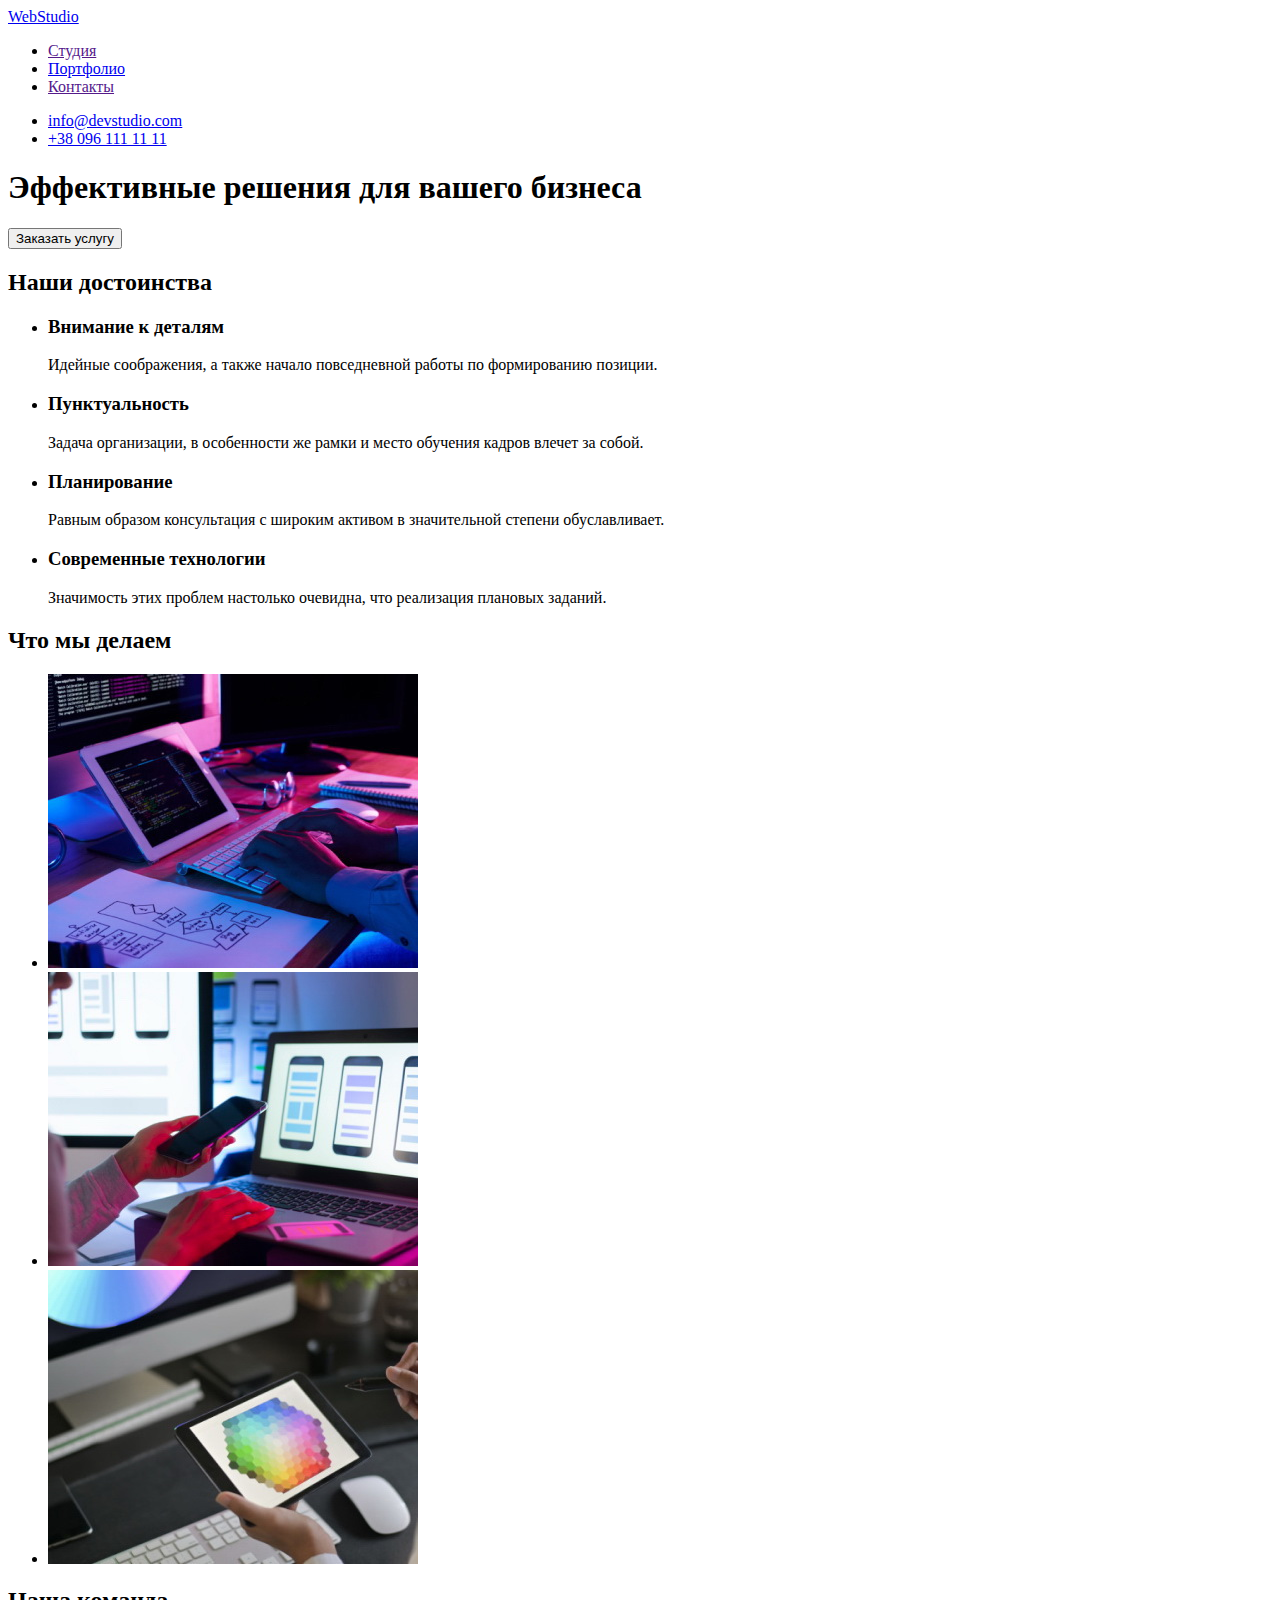
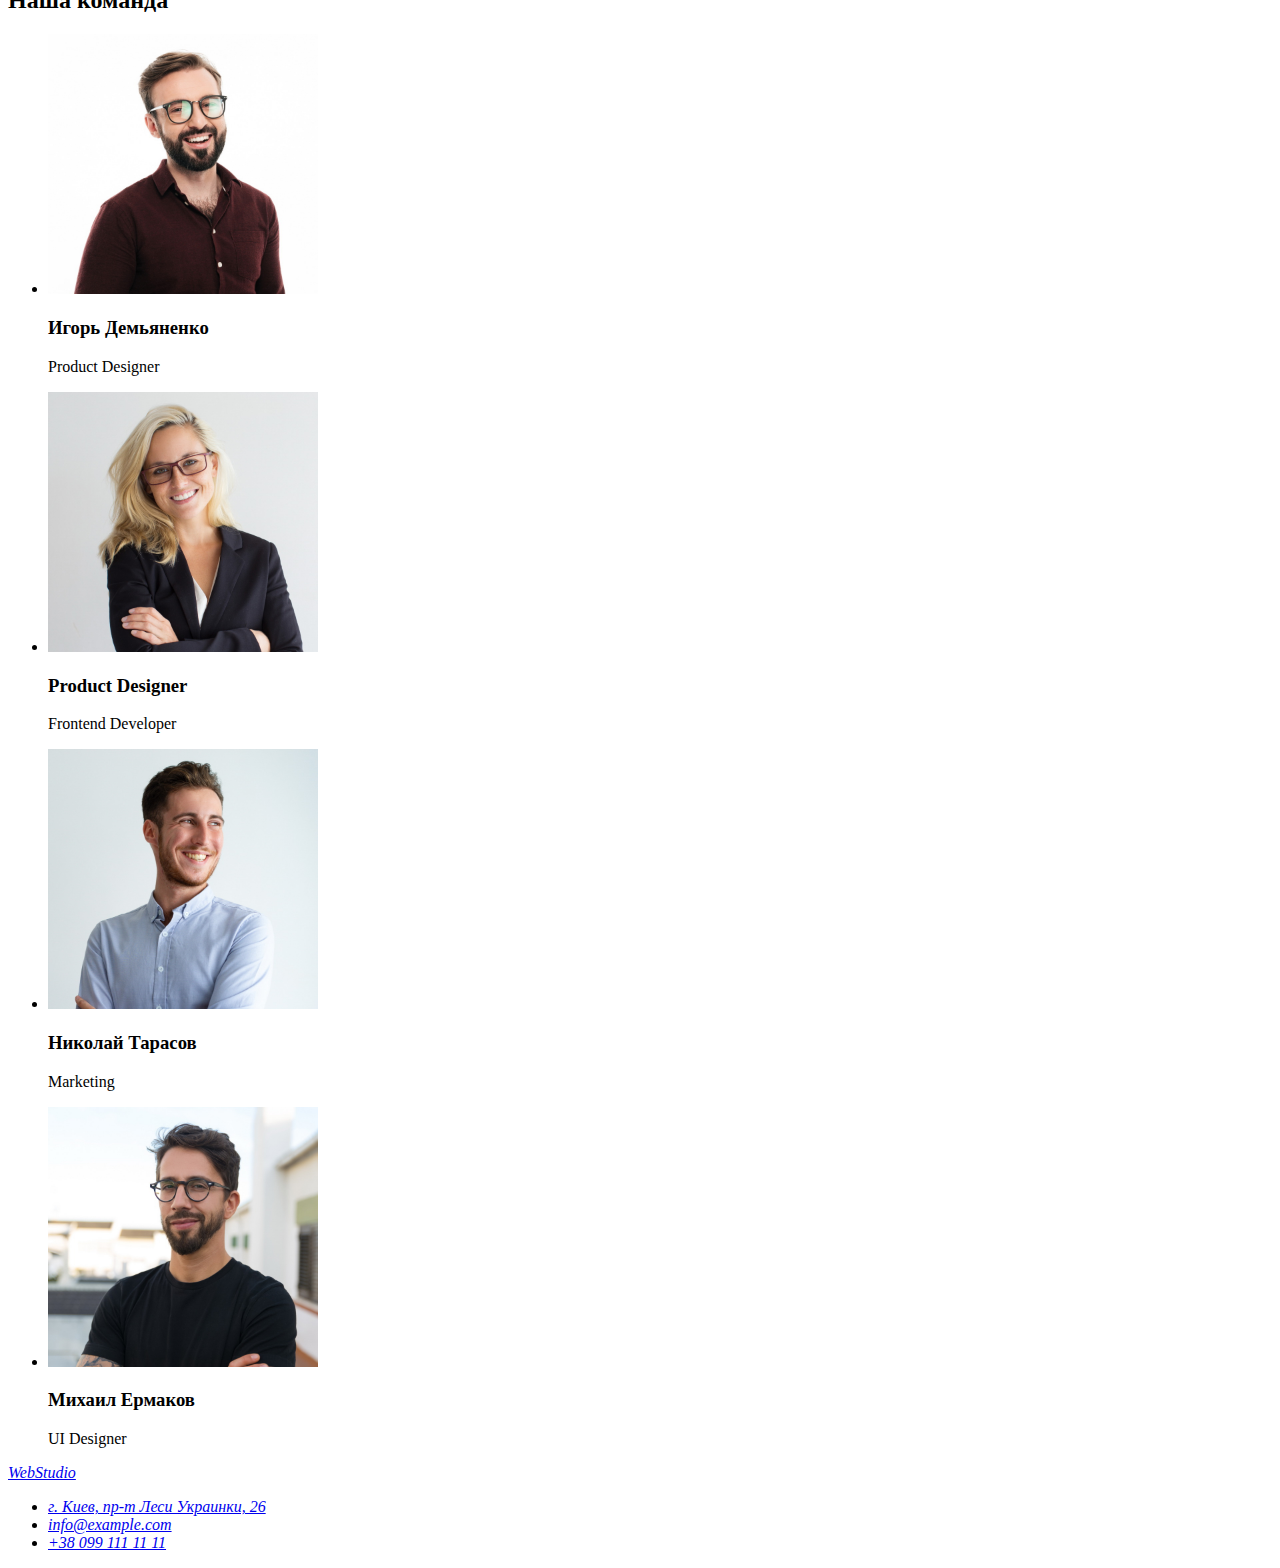
==== index.html @ 8cb2ebcb "1" ====
<!DOCTYPE html>
<html lang="en">
<head>
    <meta charset="UTF-8">
    <meta http-equiv="X-UA-Compatible" content="IE=edge">
    <meta name="viewport" content="width=device-width, initial-scale=1.0">
    <title>Document</title>
</head>
<body>
    <header>
        <nav>
        <a href="WebStudio">
        WebStudio
        </a>

        <ul>
            <li><a href="">Студия</a></li>
            <li><a href="portfolio.html">Портфолио</a></li>       
            <li><a href="">Контакты</a></li>
        </ul>
        </nav>
        <ul>
            <li><a href="info@devstudio.com">info@devstudio.com</a></li>
            <li><a href="+380961111111">+38 096 111 11 11</a></li>
    </ul>
    </header>
    
    <main>
        <div>
            <section>
                <h1>Эффективные решения для вашего бизнеса</h1>
                <button type="button" value>Заказать услугу</button>
            </section>
        </div>
        
        <section>
            <h2>Наши достоинства</h2>
        
            <ul>
                <li>
                    <h3>Внимание к деталям</h3>
                    <p>Идейные соображения, а также начало повседневной работы по формированию позиции.</p>
                </li>
                <li>
                    <h3>Пунктуальность</h3>
                    <p>Задача организации, в особенности же рамки и место обучения кадров влечет за собой.</p>
                </li>
                <li>
                    <h3>Планирование</h3>
                    <p>Равным образом консультация с широким активом в значительной степени обуславливает.</p>
                </li>
                <li>
                    <h3>Современные технологии</h3>
                    <p>Значимость этих проблем настолько очевидна, что реализация плановых заданий.</p>
                </li>
            </ul>
        </section>
        
        <section>
            <h2>Что мы делаем</h2>
            <ul>
                <li>
                    <img src="./images/1.jpg" alt="работа над проектировкой сайта" width="370">
                </li>
                <li>
                    <img src="./images/2.jpg" alt="работа по созданию дизайна сайта" width="370">
                </li>
                <li>
                    <img src="./images/3.jpg" alt="выбор цветов для дизайна сайта" width="370">
                </li>
            </ul>
        </section>
        
        <section>
            <h2>Наша команда</h2>
            <ul>
                <li>
                    <img src="./images/igor.jpg" alt="наш сотрудник" width="270">
                    <h3>Игорь Демьяненко</h3>
                    <p>Product Designer</p>
                </li>
                <li>
                    <img src="./images/olha.jpg" alt="наш сотрудник" width="270">
                    <h3>Product Designer</h3>
                    <p>Frontend Developer</p>
                </li>
                <li>
                    <img src="./images/nikolay.jpg" alt="наш сотрудник" width="270">
                    <h3>Николай Тарасов</h3>
                    <p>Marketing</p>
                </li>
                <li>
                    <img src="./images/mikhaylo.jpg" alt="наш сотрудник" width="270">
                    <h3>Михаил Ермаков</h3>
                    <p>UI Designer</p>
                </li>
            </ul>
        </section>
    </main>
    
    <footer>
        <address>
            <a href="WebStudio">WebStudio</a>
            <ul>
                <li>
                    <a href="https://www.google.com/maps/place/%D0%B1%D1%83%D0%BB.+%D0%9B%D0%B5%D1%81%D0%B8+%D0%A3%D0%BA%D1%80%D0%B0%D0%B8%D0%BD%D0%BA%D0%B8,+26,+%D0%9A%D0%B8%D0%B5%D0%B2,+02000/@50.4265807,30.5383858,17z/data=!3m1!4b1!4m5!3m4!1s0x40d4cf0e033ecbe9:0x57a4dffefec77da0!8m2!3d50.4265807!4d30.5383858" target="_blank" rel="noopener noreferrer">г. Киев, пр-т Леси Украинки, 26</a>
                </li>
                <li>
                    <a href="info@example.com">info@example.com</a>
                </li>
                <li>
                    <a href="+380991111111">+38 099 111 11 11</a>
                </li>
            </ul>
        </address>
    </footer>
</body>
</html>
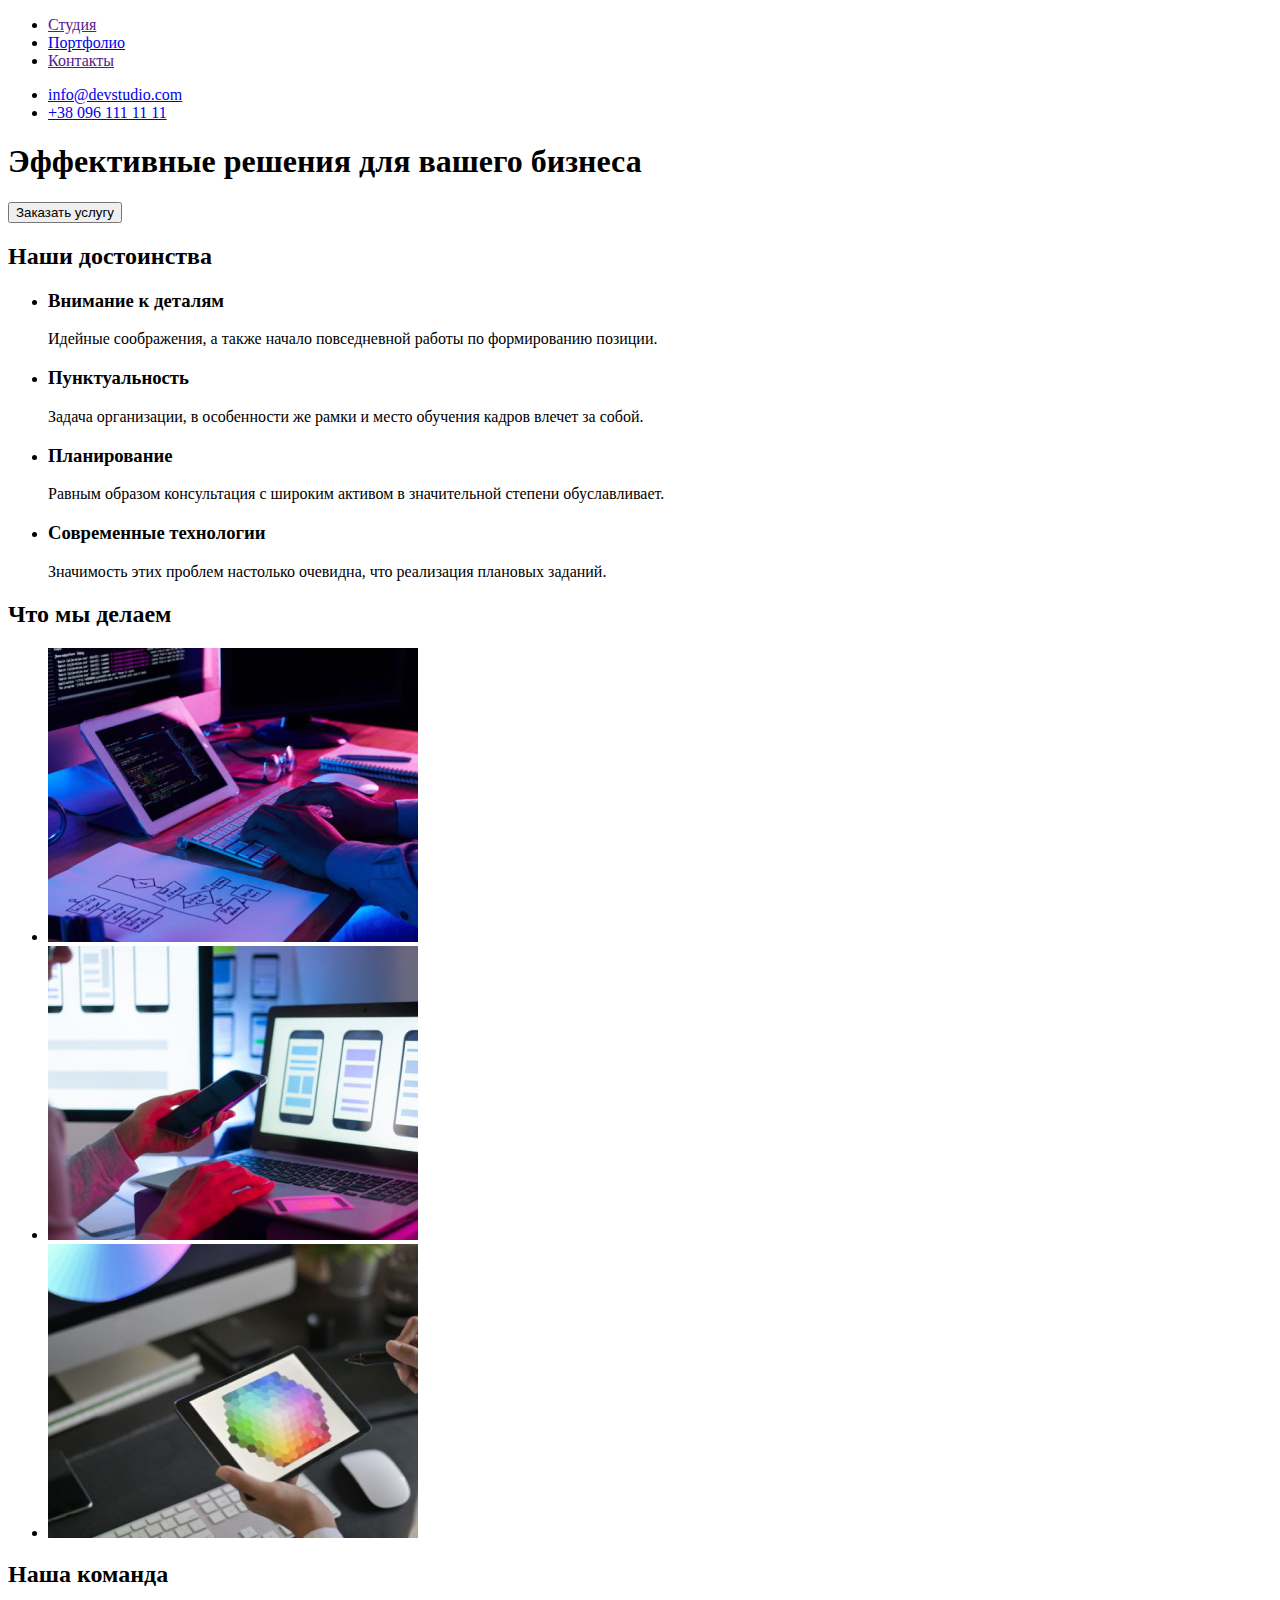
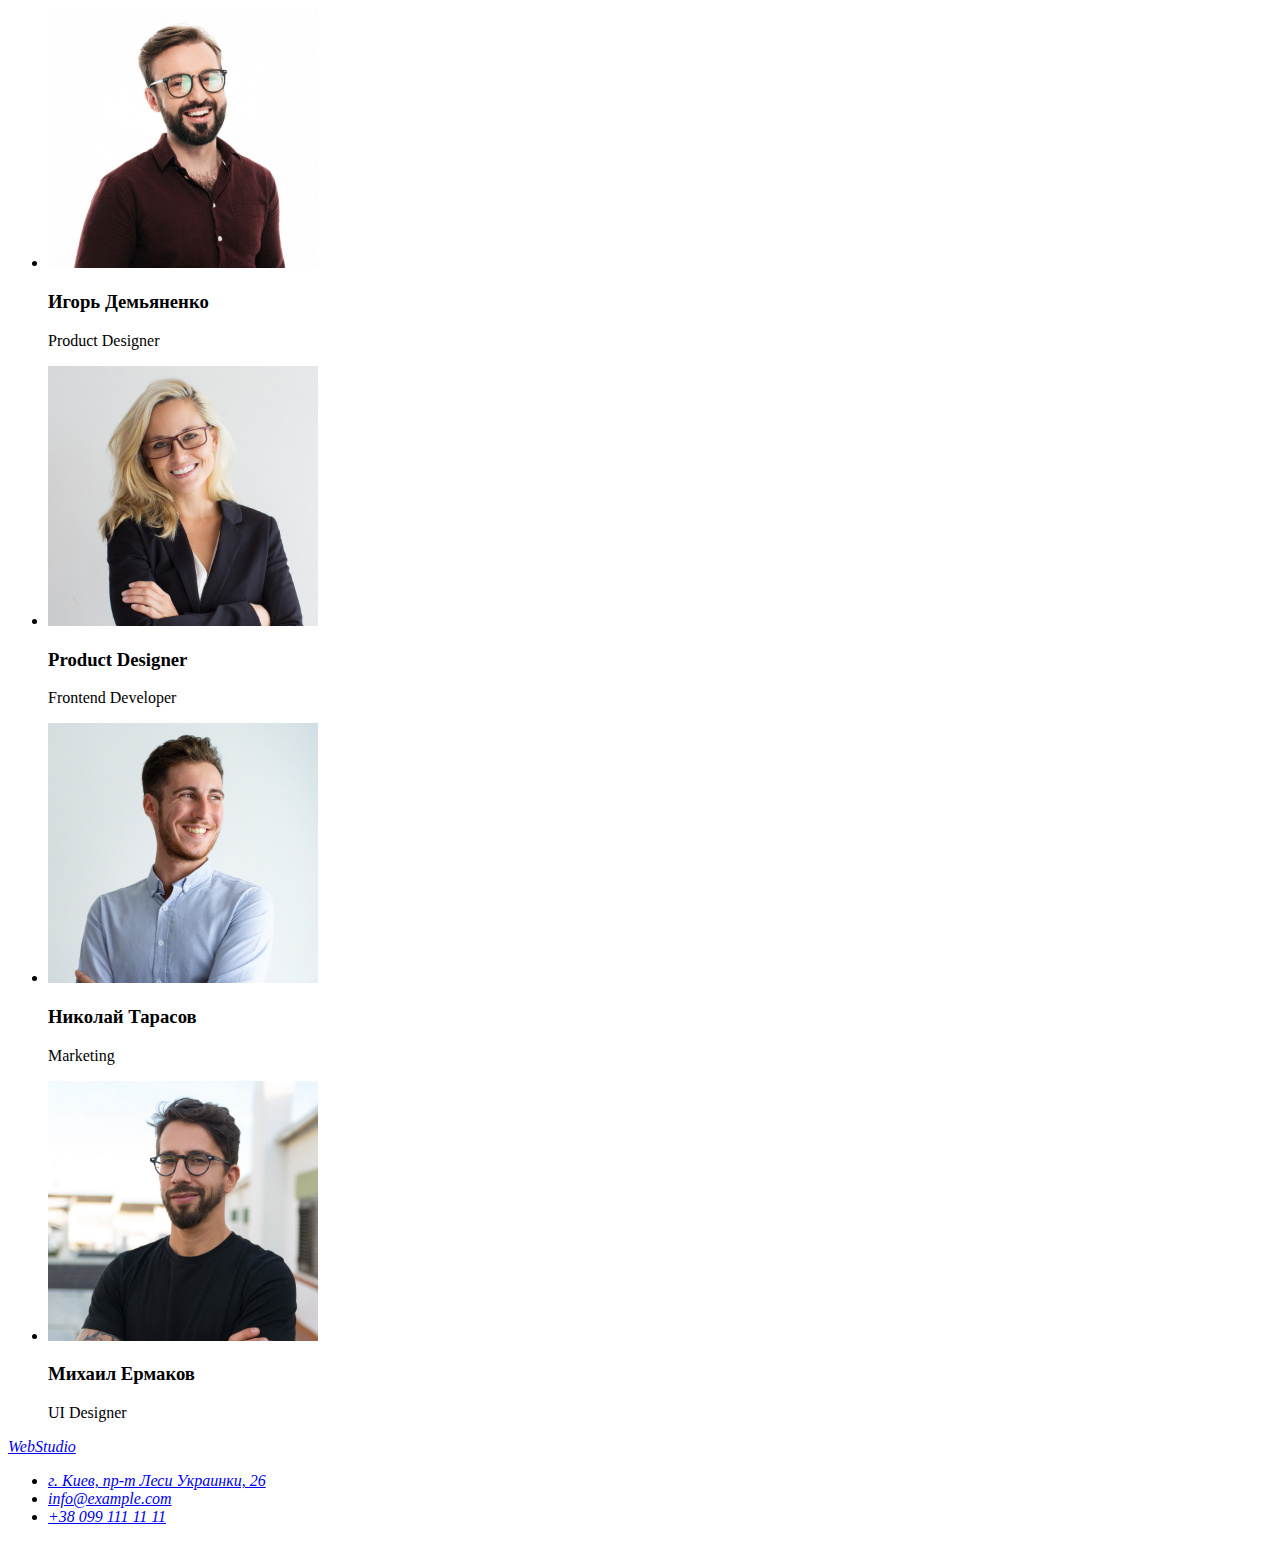
==== commit 0d3fc183: "Правки" ====
--- a/index.html
+++ b/index.html
@@ -1,63 +1,70 @@
 <!DOCTYPE html>
-<html lang="en">
+<html lang="ru">
 <head>
     <meta charset="UTF-8">
     <meta http-equiv="X-UA-Compatible" content="IE=edge">
     <meta name="viewport" content="width=device-width, initial-scale=1.0">
     <title>Document</title>
+    <link rel="stylesheet" href="./css/styles.css">
 </head>
-<body>
-    <header>
+<body class="bodypage">
+
+         <!-- Header -->
+    <header class="header">
         <nav>
-        <a href="WebStudio">
-        WebStudio
-        </a>
+        <a href="./index.html" class="" </a>
 
-        <ul>
-            <li><a href="">Студия</a></li>
-            <li><a href="portfolio.html">Портфолио</a></li>       
-            <li><a href="">Контакты</a></li>
+        <ul class="site-nav">
+            <li><a href="" class="link">Студия</a></li>
+            <li><a href="portfolio.html" class="link">Портфолио</a></li>       
+            <li><a href="" class="link">Контакты</a></li>
         </ul>
         </nav>
-        <ul>
-            <li><a href="info@devstudio.com">info@devstudio.com</a></li>
-            <li><a href="+380961111111">+38 096 111 11 11</a></li>
+        <ul class="contact">
+            <li><a href="info@devstudio.com" class="link">info@devstudio.com</a></li>
+            <li><a href="+380961111111" class="link">+38 096 111 11 11</a></li>
     </ul>
     </header>
-    
+
+         <!-- Main -->
     <main>
-        <div>
-            <section>
-                <h1>Эффективные решения для вашего бизнеса</h1>
+
+        <!-- Maine Hero -->
+
+            <section class="hero">
+                <h1 class="hero-title">Эффективные решения для вашего бизнеса</h1>
                 <button type="button" value>Заказать услугу</button>
             </section>
-        </div>
-        
-        <section>
+
+    <!-- Maine specification -->
+
+            <section class="features">
             <h2>Наши достоинства</h2>
         
-            <ul>
-                <li>
-                    <h3>Внимание к деталям</h3>
-                    <p>Идейные соображения, а также начало повседневной работы по формированию позиции.</p>
+            <ul class="features-list">
+                <li class="features-item">
+                    <h3 class="features-title">Внимание к деталям</h3>
+                    <p class="features-paragraph">Идейные соображения, а также начало повседневной работы по формированию позиции.</p>
                 </li>
-                <li>
-                    <h3>Пунктуальность</h3>
-                    <p>Задача организации, в особенности же рамки и место обучения кадров влечет за собой.</p>
+                <li class="features-item">
+                    <h3 class="features-title">Пунктуальность</h3>
+                    <p class="features-paragraph">Задача организации, в особенности же рамки и место обучения кадров влечет за собой.</p>
                 </li>
-                <li>
-                    <h3>Планирование</h3>
-                    <p>Равным образом консультация с широким активом в значительной степени обуславливает.</p>
+                <li class="features-item">
+                    <h3 class="features-title">Планирование</h3>
+                    <p class="features-paragraph">Равным образом консультация с широким активом в значительной степени обуславливает.</p>
                 </li>
-                <li>
-                    <h3>Современные технологии</h3>
-                    <p>Значимость этих проблем настолько очевидна, что реализация плановых заданий.</p>
+                <li class="features-item">
+                    <h3 class="features-title">Современные технологии</h3>
+                    <p class="features-paragraph">Значимость этих проблем настолько очевидна, что реализация плановых заданий.</p>
                 </li>
             </ul>
         </section>
         
-        <section>
-            <h2>Что мы делаем</h2>
+    <!-- Maine What we do -->
+
+        <section class="section">
+            <h2 class="section-title">Что мы делаем</h2>
             <ul>
                 <li>
                     <img src="./images/1.jpg" alt="работа над проектировкой сайта" width="370">
@@ -71,6 +78,8 @@
             </ul>
         </section>
         
+    <!-- Maine team -->
+
         <section>
             <h2>Наша команда</h2>
             <ul>
@@ -98,6 +107,7 @@
         </section>
     </main>
     
+         <!-- Footer -->
     <footer>
         <address>
             <a href="WebStudio">WebStudio</a>
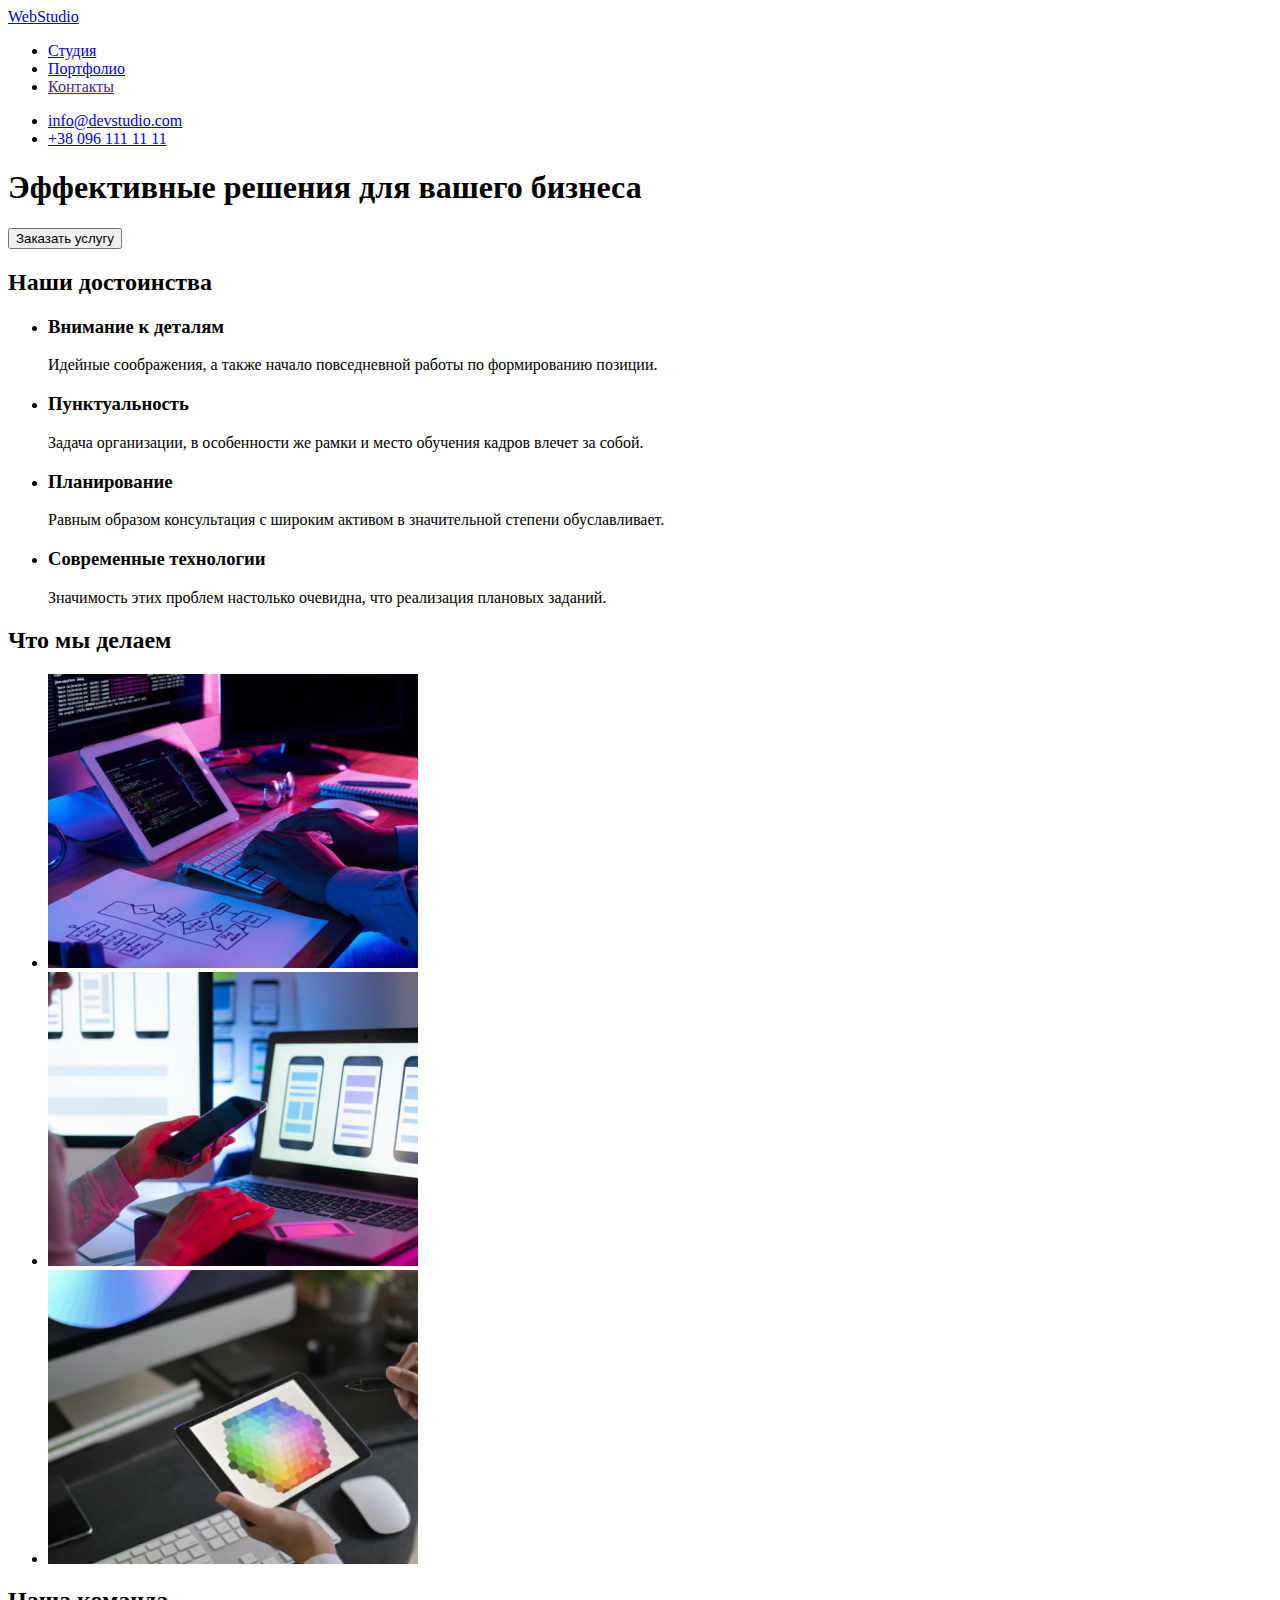
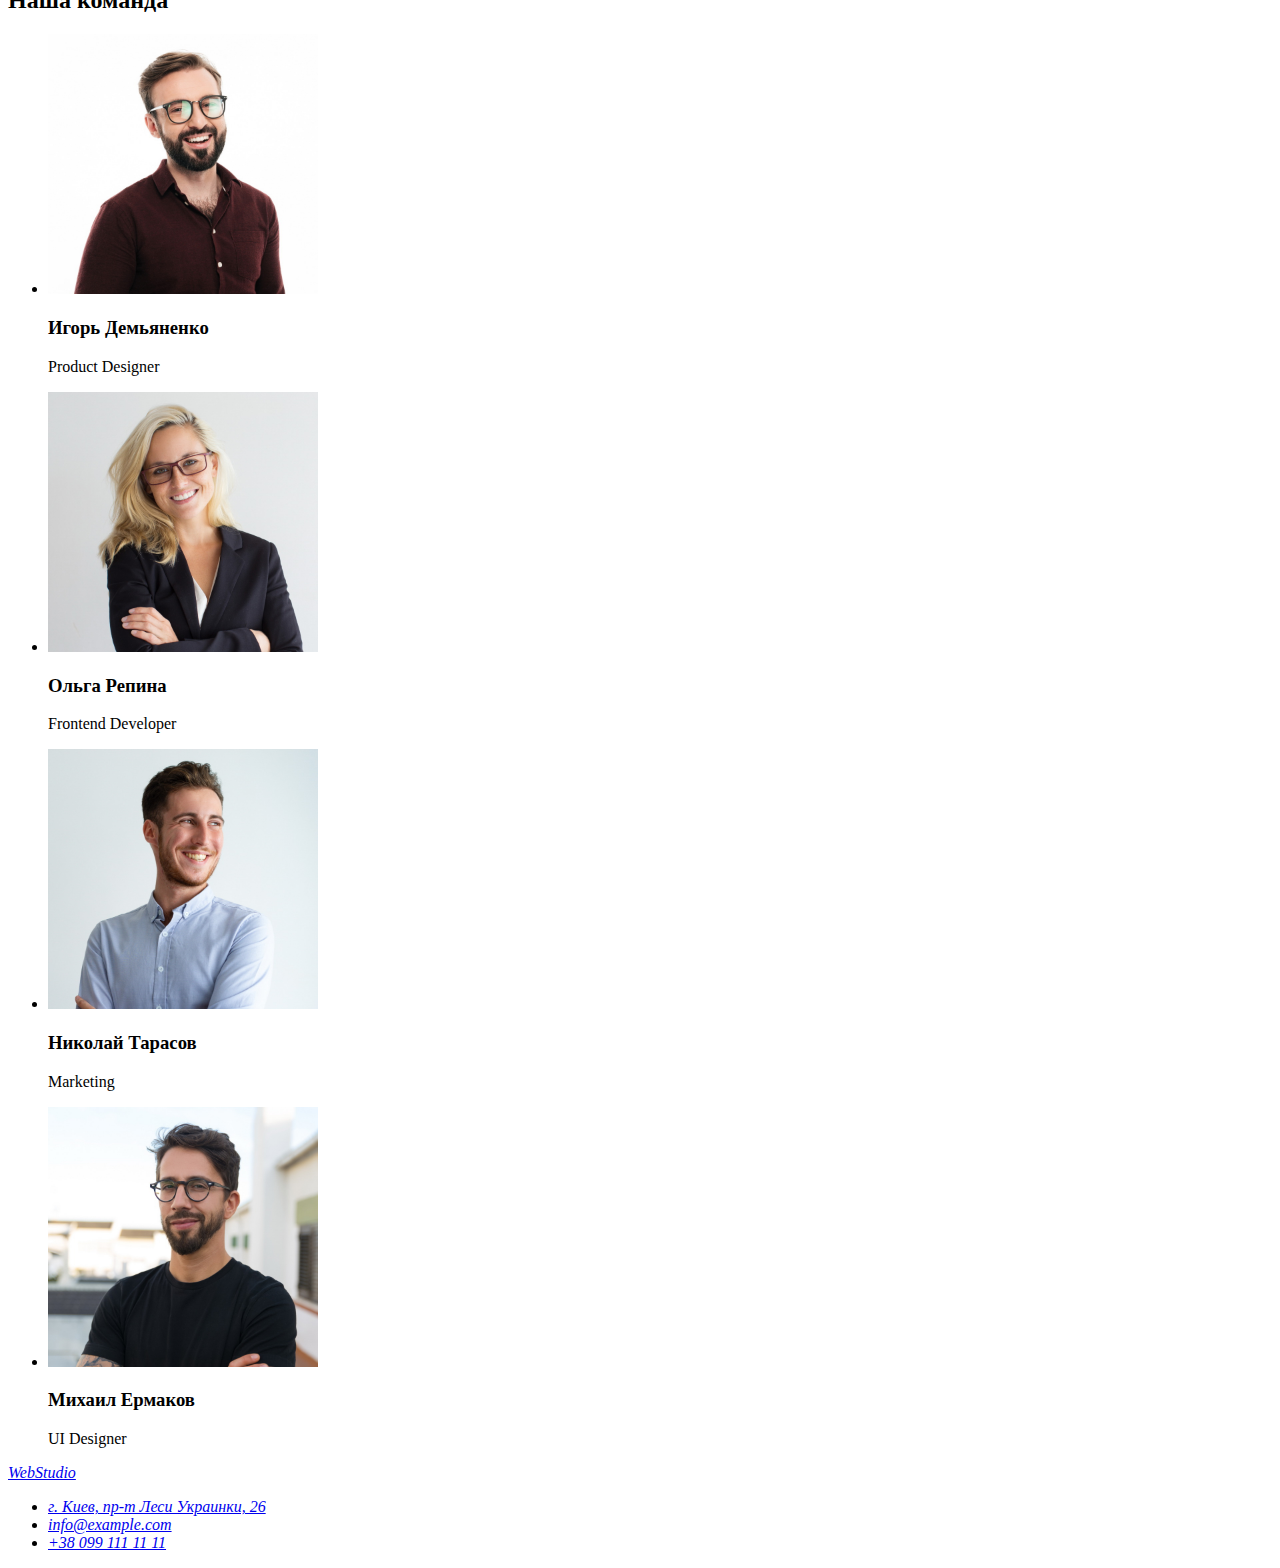
==== commit 1a973f0f: "Переделал название класов" ====
--- a/index.html
+++ b/index.html
@@ -4,25 +4,38 @@
     <meta charset="UTF-8">
     <meta http-equiv="X-UA-Compatible" content="IE=edge">
     <meta name="viewport" content="width=device-width, initial-scale=1.0">
-    <title>Document</title>
+    <title>WebStudio</title>
+    <link rel="preconnect" href="https://fonts.googleapis.com">
+    <link rel="preconnect" href="https://fonts.gstatic.com" crossorigin>
+    <link href="https://fonts.googleapis.com/css2?family=Raleway:wght@700&family=Roboto:wght@400;500;700;900&display=swap"
+        rel="stylesheet">
     <link rel="stylesheet" href="./css/styles.css">
 </head>
-<body class="bodypage">
+<body>
 
          <!-- Header -->
     <header class="header">
-        <nav>
-        <a href="./index.html" class="" </a>
-
-        <ul class="site-nav">
-            <li><a href="" class="link">Студия</a></li>
-            <li><a href="portfolio.html" class="link">Портфолио</a></li>       
-            <li><a href="" class="link">Контакты</a></li>
+        <nav class="header-navigation">
+             <a href="./index.html" class="header-logo"><span class="header-word">Web</span>Studio</a> 
+        <ul class="header-list">
+            <li class="header-item">
+                <a href="./index.html" class="link">Студия</a>
+            </li>
+            <li class="header-item">
+                <a href="portfolio.html" class="link">Портфолио</a>
+            </li>       
+            <li class="header-item">
+                <a href="" class="link">Контакты</a>
+            </li>
         </ul>
         </nav>
-        <ul class="contact">
-            <li><a href="info@devstudio.com" class="link">info@devstudio.com</a></li>
-            <li><a href="+380961111111" class="link">+38 096 111 11 11</a></li>
+        <ul class="header-contact-list">
+            <li class="header-contact-item">
+                <a href="info@devstudio.com" class="link">info@devstudio.com</a>
+            </li>
+            <li class="header-contact-item">
+                <a href="+380961111111" class="link">+38 096 111 11 11</a>
+            </li>
     </ul>
     </header>
 
@@ -31,15 +44,15 @@
 
         <!-- Maine Hero -->
 
-            <section class="hero">
+            <section class="hero-section">
                 <h1 class="hero-title">Эффективные решения для вашего бизнеса</h1>
-                <button type="button" value>Заказать услугу</button>
+                <button type="button" class="button-primary">Заказать услугу</button>
             </section>
 
-    <!-- Maine specification -->
+    <!-- Maine Features -->
 
-            <section class="features">
-            <h2>Наши достоинства</h2>
+            <section class="features-section">
+            <h2 class="title">Наши достоинства</h2>
         
             <ul class="features-list">
                 <li class="features-item">
@@ -63,16 +76,16 @@
         
     <!-- Maine What we do -->
 
-        <section class="section">
-            <h2 class="section-title">Что мы делаем</h2>
-            <ul>
-                <li>
+        <section class="job-section">
+            <h2 class="job-title">Что мы делаем</h2>
+            <ul class="job-list">
+                <li class="job-item">
                     <img src="./images/1.jpg" alt="работа над проектировкой сайта" width="370">
                 </li>
-                <li>
+                <li class="job-item">
                     <img src="./images/2.jpg" alt="работа по созданию дизайна сайта" width="370">
                 </li>
-                <li>
+                <li class="job-item">
                     <img src="./images/3.jpg" alt="выбор цветов для дизайна сайта" width="370">
                 </li>
             </ul>
@@ -80,45 +93,45 @@
         
     <!-- Maine team -->
 
-        <section>
-            <h2>Наша команда</h2>
-            <ul>
-                <li>
+        <section class="team-section">
+            <h2 class="team-title">Наша команда</h2>
+            <ul class="team-list">
+                <li class="team-item">
                     <img src="./images/igor.jpg" alt="наш сотрудник" width="270">
-                    <h3>Игорь Демьяненко</h3>
-                    <p>Product Designer</p>
+                    <h3 class="team-item-title">Игорь Демьяненко</h3>
+                    <p class="team-item-paragraph">Product Designer</p>
                 </li>
-                <li>
+                <li class="team-item">
                     <img src="./images/olha.jpg" alt="наш сотрудник" width="270">
-                    <h3>Product Designer</h3>
-                    <p>Frontend Developer</p>
+                    <h3 class="team-item-title">Ольга Репина</h3>
+                    <p class="team-item-paragraph">Frontend Developer</p>
                 </li>
-                <li>
+                <li class="team-item">
                     <img src="./images/nikolay.jpg" alt="наш сотрудник" width="270">
-                    <h3>Николай Тарасов</h3>
-                    <p>Marketing</p>
+                    <h3 class="team-item-title">Николай Тарасов</h3>
+                    <p class="team-item-paragraph">Marketing</p>
                 </li>
-                <li>
+                <li class="team-item">
                     <img src="./images/mikhaylo.jpg" alt="наш сотрудник" width="270">
-                    <h3>Михаил Ермаков</h3>
-                    <p>UI Designer</p>
+                    <h3 class="team-item-title">Михаил Ермаков</h3>
+                    <p class="team-item-paragraph">UI Designer</p>
                 </li>
             </ul>
         </section>
     </main>
     
          <!-- Footer -->
-    <footer>
+    <footer class="footer-section">
         <address>
             <a href="WebStudio">WebStudio</a>
-            <ul>
-                <li>
+            <ul class="footer-list">
+                <li class="footer-item">
                     <a href="https://www.google.com/maps/place/%D0%B1%D1%83%D0%BB.+%D0%9B%D0%B5%D1%81%D0%B8+%D0%A3%D0%BA%D1%80%D0%B0%D0%B8%D0%BD%D0%BA%D0%B8,+26,+%D0%9A%D0%B8%D0%B5%D0%B2,+02000/@50.4265807,30.5383858,17z/data=!3m1!4b1!4m5!3m4!1s0x40d4cf0e033ecbe9:0x57a4dffefec77da0!8m2!3d50.4265807!4d30.5383858" target="_blank" rel="noopener noreferrer">г. Киев, пр-т Леси Украинки, 26</a>
                 </li>
-                <li>
+                <li class="footer-item">
                     <a href="info@example.com">info@example.com</a>
                 </li>
-                <li>
+                <li class="footer-item">
                     <a href="+380991111111">+38 099 111 11 11</a>
                 </li>
             </ul>
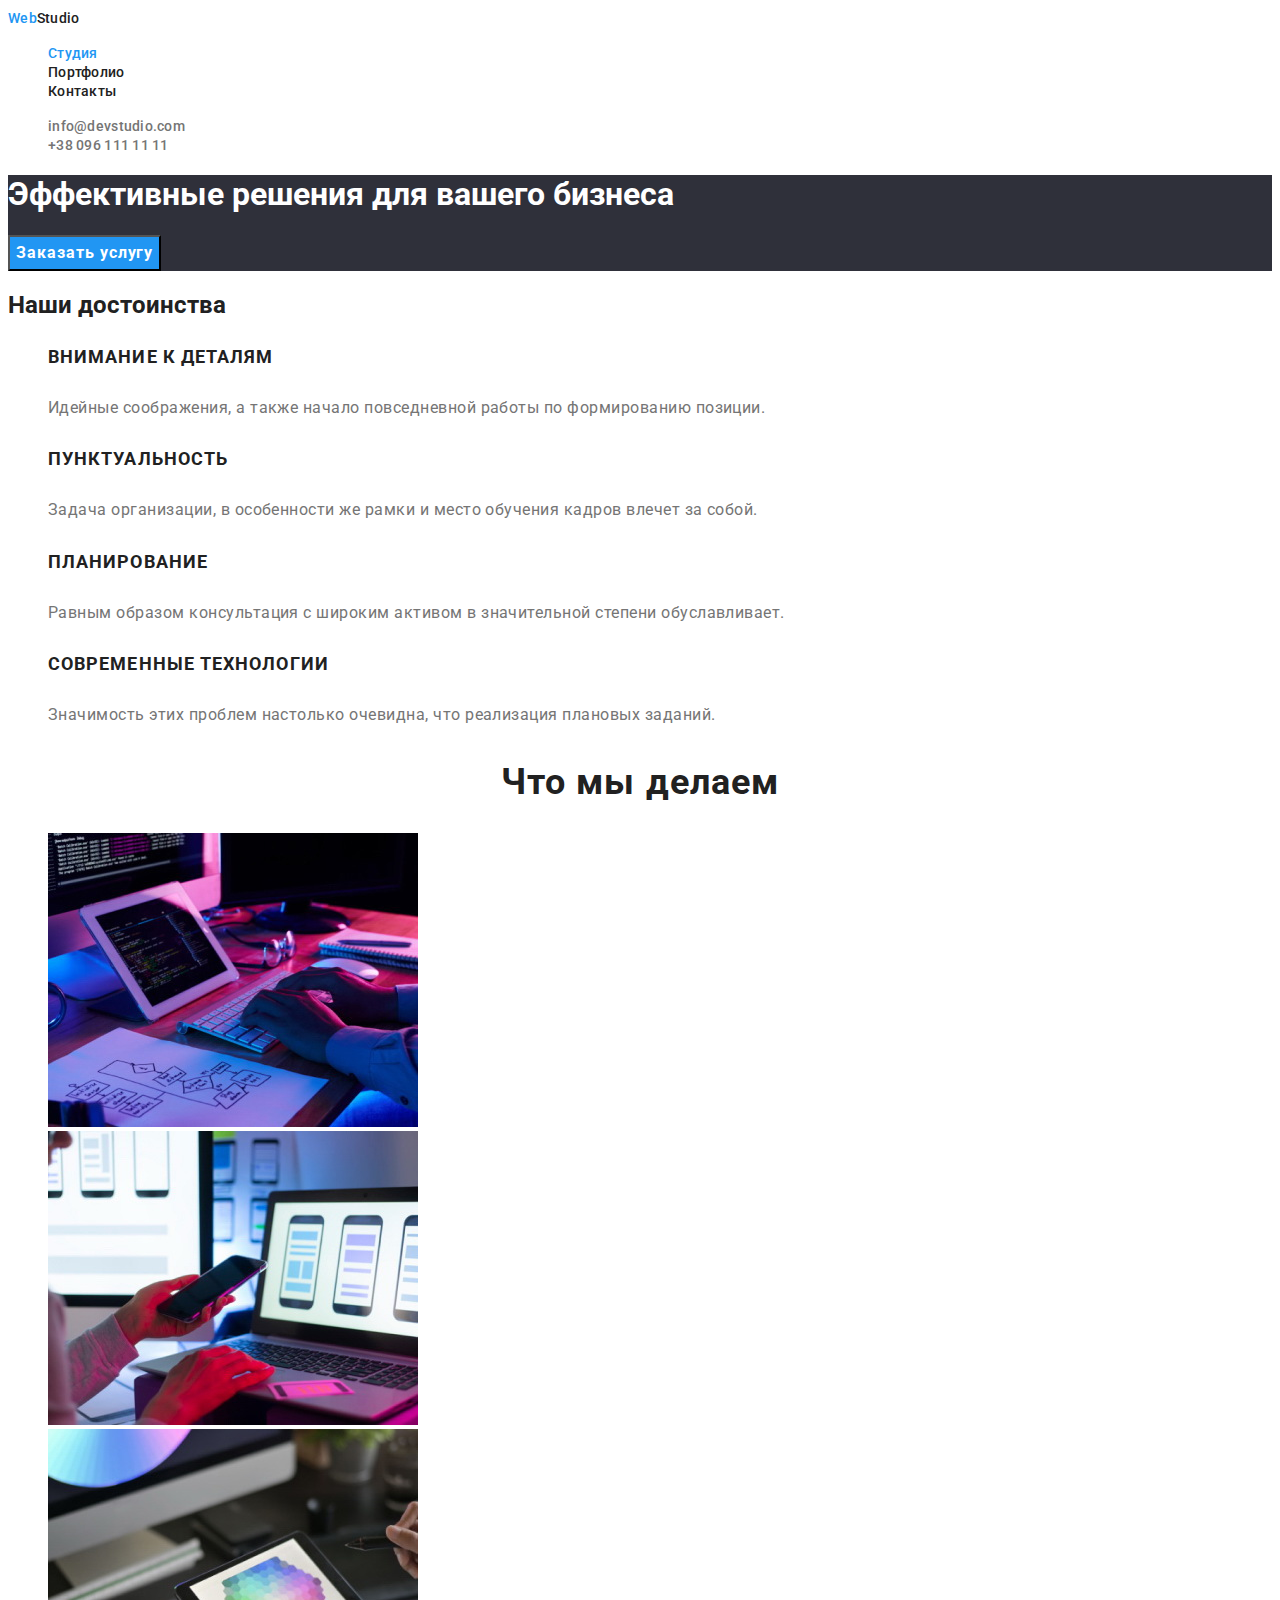
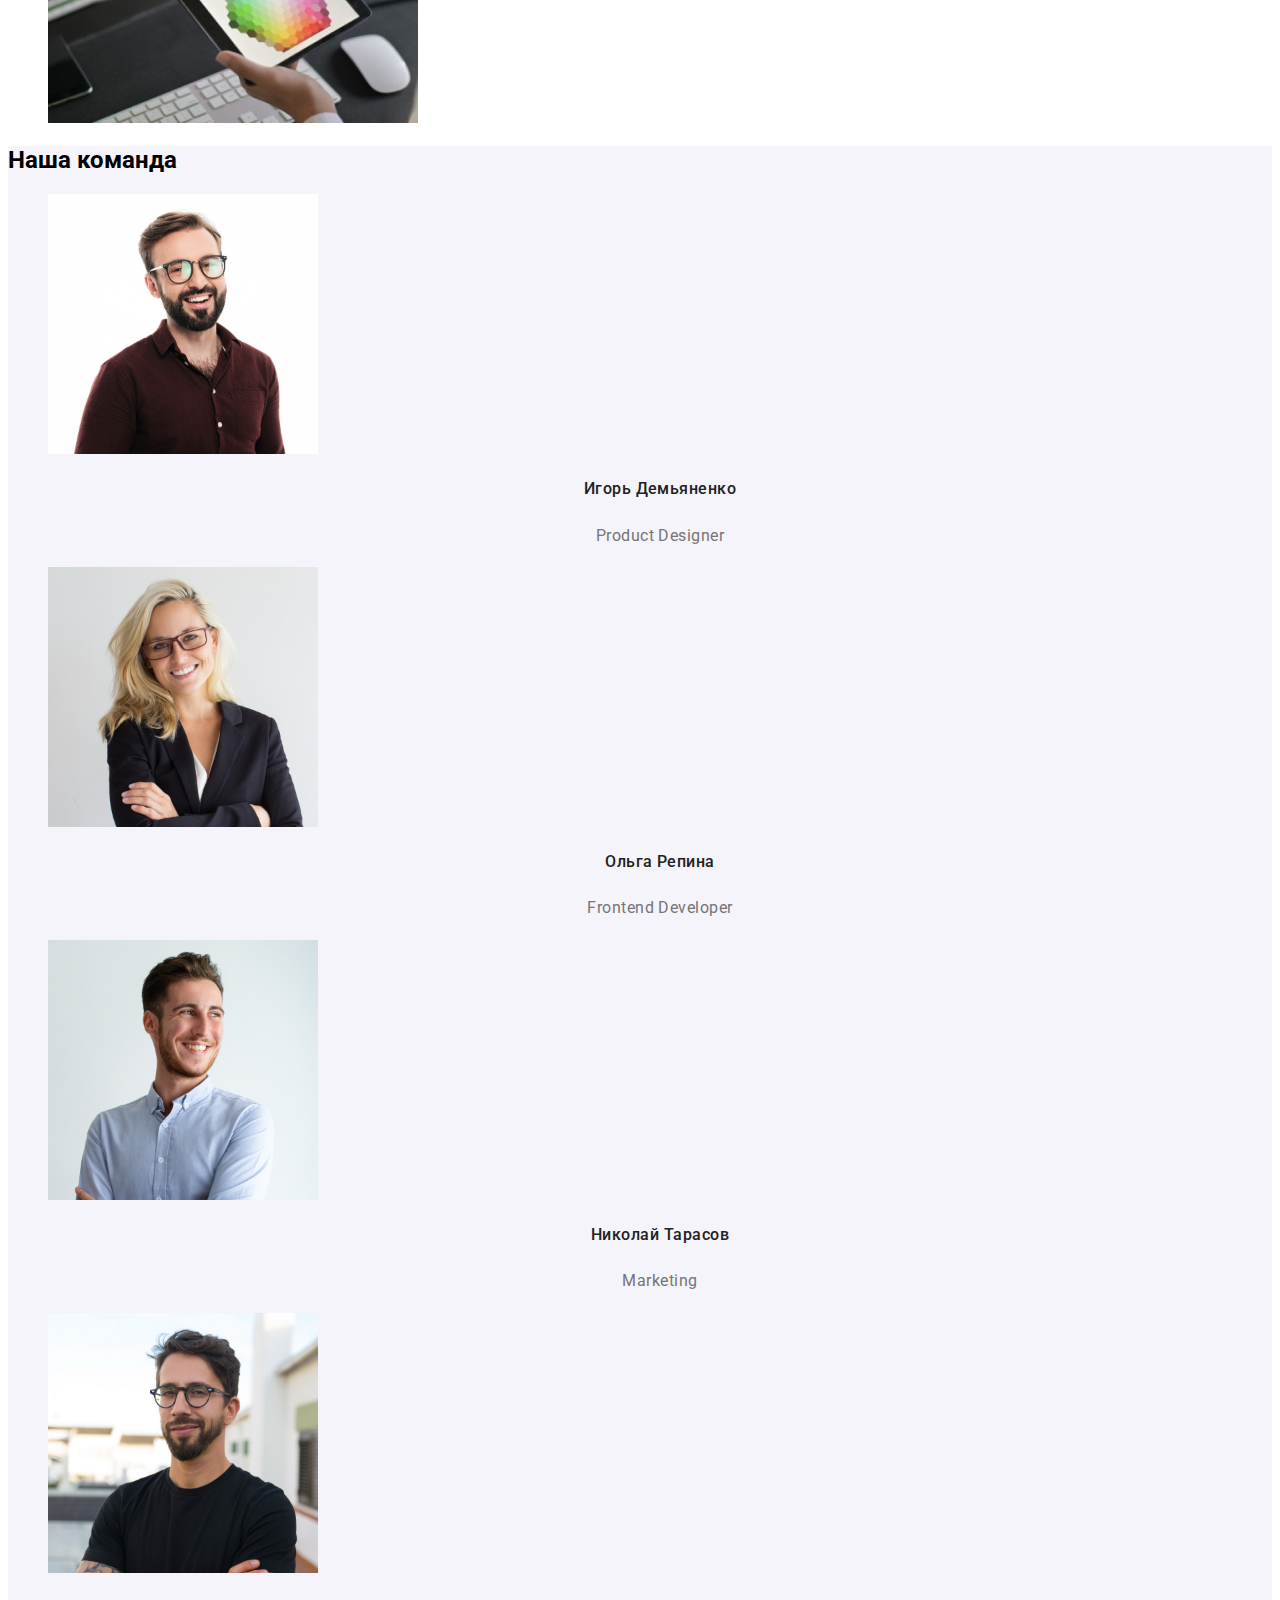
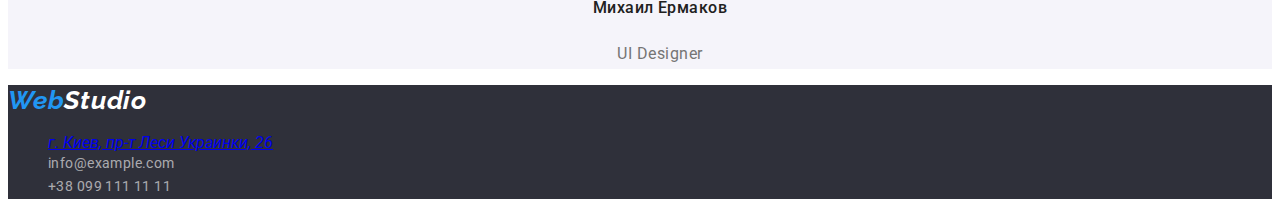
==== commit 10da3f49: "Виконана робота" ====
--- a/index.html
+++ b/index.html
@@ -11,7 +11,7 @@
         rel="stylesheet">
     <link rel="stylesheet" href="./css/styles.css">
 </head>
-<body>
+<body class="bodypage">
 
          <!-- Header -->
     <header class="header">
@@ -19,7 +19,7 @@
              <a href="./index.html" class="header-logo"><span class="header-word">Web</span>Studio</a> 
         <ul class="header-list">
             <li class="header-item">
-                <a href="./index.html" class="link">Студия</a>
+                <a href="./index.html" class="current">Студия</a>
             </li>
             <li class="header-item">
                 <a href="portfolio.html" class="link">Портфолио</a>
@@ -123,16 +123,16 @@
          <!-- Footer -->
     <footer class="footer-section">
         <address>
-            <a href="WebStudio">WebStudio</a>
+            <a href="./index.html" class="footer-logo"><span class="footer-word">Web</span>Studio</a>
             <ul class="footer-list">
                 <li class="footer-item">
                     <a href="https://www.google.com/maps/place/%D0%B1%D1%83%D0%BB.+%D0%9B%D0%B5%D1%81%D0%B8+%D0%A3%D0%BA%D1%80%D0%B0%D0%B8%D0%BD%D0%BA%D0%B8,+26,+%D0%9A%D0%B8%D0%B5%D0%B2,+02000/@50.4265807,30.5383858,17z/data=!3m1!4b1!4m5!3m4!1s0x40d4cf0e033ecbe9:0x57a4dffefec77da0!8m2!3d50.4265807!4d30.5383858" target="_blank" rel="noopener noreferrer">г. Киев, пр-т Леси Украинки, 26</a>
                 </li>
                 <li class="footer-item">
-                    <a href="info@example.com">info@example.com</a>
+                    <a href="info@example.com" class="link">info@example.com</a>
                 </li>
                 <li class="footer-item">
-                    <a href="+380991111111">+38 099 111 11 11</a>
+                    <a href="+380991111111" class="link">+38 099 111 11 11</a>
                 </li>
             </ul>
         </address>
--- a/css/styles.css
+++ b/css/styles.css
@@ -0,0 +1,207 @@
+:root {
+    --primary-text-color: #212121;
+    --secondary-text-color: #757575;
+    --accent-color: #2196F3;
+    --white-color: #FFFFFF;
+}
+                                      
+         /* index.html */
+.bodypage {
+    background-color: var(--white-color);
+    font-family: Roboto, sans-serif;
+}
+ul {
+    list-style: none;
+}
+        /* Header */
+.headerlogo {
+    color: #000000;
+    font-family: Ralevay, sans-serif;
+    font-weight: 700;
+    font-size: 26px;
+    line-height: 1.2px;
+    letter-spacing: 0.03em;
+    text-decoration: none;
+}
+.header-word {
+    color: var(--accent-color);
+}
+.header-navigation a {
+    color: var(--primary-text-color);
+    font-weight: 500;
+    font-size: 14px;
+    line-height: 1.14;
+    letter-spacing: 0.02em;
+    text-decoration: none;
+}
+
+.header-navigation a:hover,
+.header-navigation a:focus {
+    color: var(--accent-color);
+}
+
+.header-navigation a.current {
+    color: var(--accent-color);
+}
+.header-contact-list a {
+    color: var(--secondary-text-color);
+    font-weight: 500;
+    font-size: 14px;
+    line-height: 1.14;
+    letter-spacing: 0.02em;
+    text-decoration: none;
+}
+.header-contact-list a:hover,
+.header-contact-list a:focus {
+    color: var(--accent-color);
+}
+
+         /* Maine */
+/* Hero */
+.hero-section {
+    color: var(--white-color);
+    background-color: #2F303A;
+}
+.hero-tittle {
+    font-weight: 900;
+    font-size: 44px;
+    line-height: 1.4;
+    text-align: center;
+    letter-spacing: 0.06em;
+    text-transform: uppercase;
+}
+.button-primary {
+    color: var(--white-color);
+    background-color: var(--accent-color);
+    font-family: inherit;
+    font-weight: 700;
+    font-size: 16px;
+    line-height: 1.9;
+    letter-spacing: 0.06em;
+    cursor: pointer;
+}
+
+/* Features */
+.title {
+    color: var(--primary-text-color);
+}
+.features-list .features-title {
+    color: var(--primary-text-color);
+    font-weight: 700;
+    font-size: 14px;
+    line-height: 1.14;
+    letter-spacing: 0.03em;
+    text-transform: uppercase;
+}
+.features-list .features-paragraph {
+    color: var(--secondary-text-color);
+    font-weight: 400;
+    font-size: 14px;
+    line-height: 1.7;
+    letter-spacing: 0.03em;
+}
+
+/* What we do */
+.job-title {
+    color: var(--primary-text-color);
+    font-weight: 700;
+    font-size: 36px;
+    line-height: 1.17;
+    text-align: center;
+    letter-spacing: 0.03em;
+}
+
+/* Team */
+.team-section {
+    background-color: #F5F4FA;
+}
+.team-list .team-item-title {
+    color: var(--primary-text-color);
+    font-weight: 500;
+    font-size: 16px;
+    line-height: 1.9;
+    text-align: center;
+    letter-spacing: 0.03em;
+}
+.team-list .team-item-paragraph {
+    color: var(--secondary-text-color);
+    font-weight: 400;
+    font-size: 16px;
+    line-height: 1.9;
+    text-align: center;
+    letter-spacing: 0.03em;
+}
+
+         /* Footer */
+.footer-section {
+    background-color: #2F303A;
+}
+.footer-logo {
+    color: var(--white-color);
+    font-family: Raleway, sans-serif;
+    font-weight: 700;
+    font-size: 26px;
+    line-height: 1.2;
+    letter-spacing: 0.03em;
+    text-decoration: none;
+}
+.footer-word {
+    color: var(--accent-color);
+}
+.footer-list .address {
+    color: var(--white-color);
+    font-style: normal;
+    font-weight: 400;
+    font-size: 14px;
+    line-height: 1.7;
+    letter-spacing: 0.03em;
+    text-decoration: none;
+}
+.footer-list .link {
+    color: rgba(255, 255, 255, 0.6);
+    font-style: normal;
+    font-weight: 400;
+    font-size: 14px;
+    line-height: 1.7;
+    letter-spacing: 0.03em;
+    text-decoration: none;
+}
+.footer-list a:hover,
+.footer-list a:focus {
+    color: var(--accent-color);
+}
+
+
+         /* PORTFOLIO.HTML */
+
+/* Maine Model */
+.button-secondary {
+    color: var(--primary-text-color);
+    background-color: #F5F4FA;
+    font-family: inherit;
+    font-weight: 500;
+    font-size: 16px;
+    line-height: 1.6;
+    text-align: center;
+    letter-spacing: 0.03em;
+    cursor: pointer;
+}
+.button-secondary:hover,
+.button-secondary:focus {
+    color: var(--white-color);
+    background-color: var(--accent-color);
+}
+.features-list .features-title {
+    color: var(--primary-text-color);
+    font-weight: 700;
+    font-size: 18px;
+    line-height: 2;
+    letter-spacing: 0.06em;
+}
+.features-list .features-paragraph {
+    color: var(--secondary-text-color);
+    font-weight: 400;
+    font-size: 16px;
+    line-height: 1.9;
+    letter-spacing: 0.03em;
+}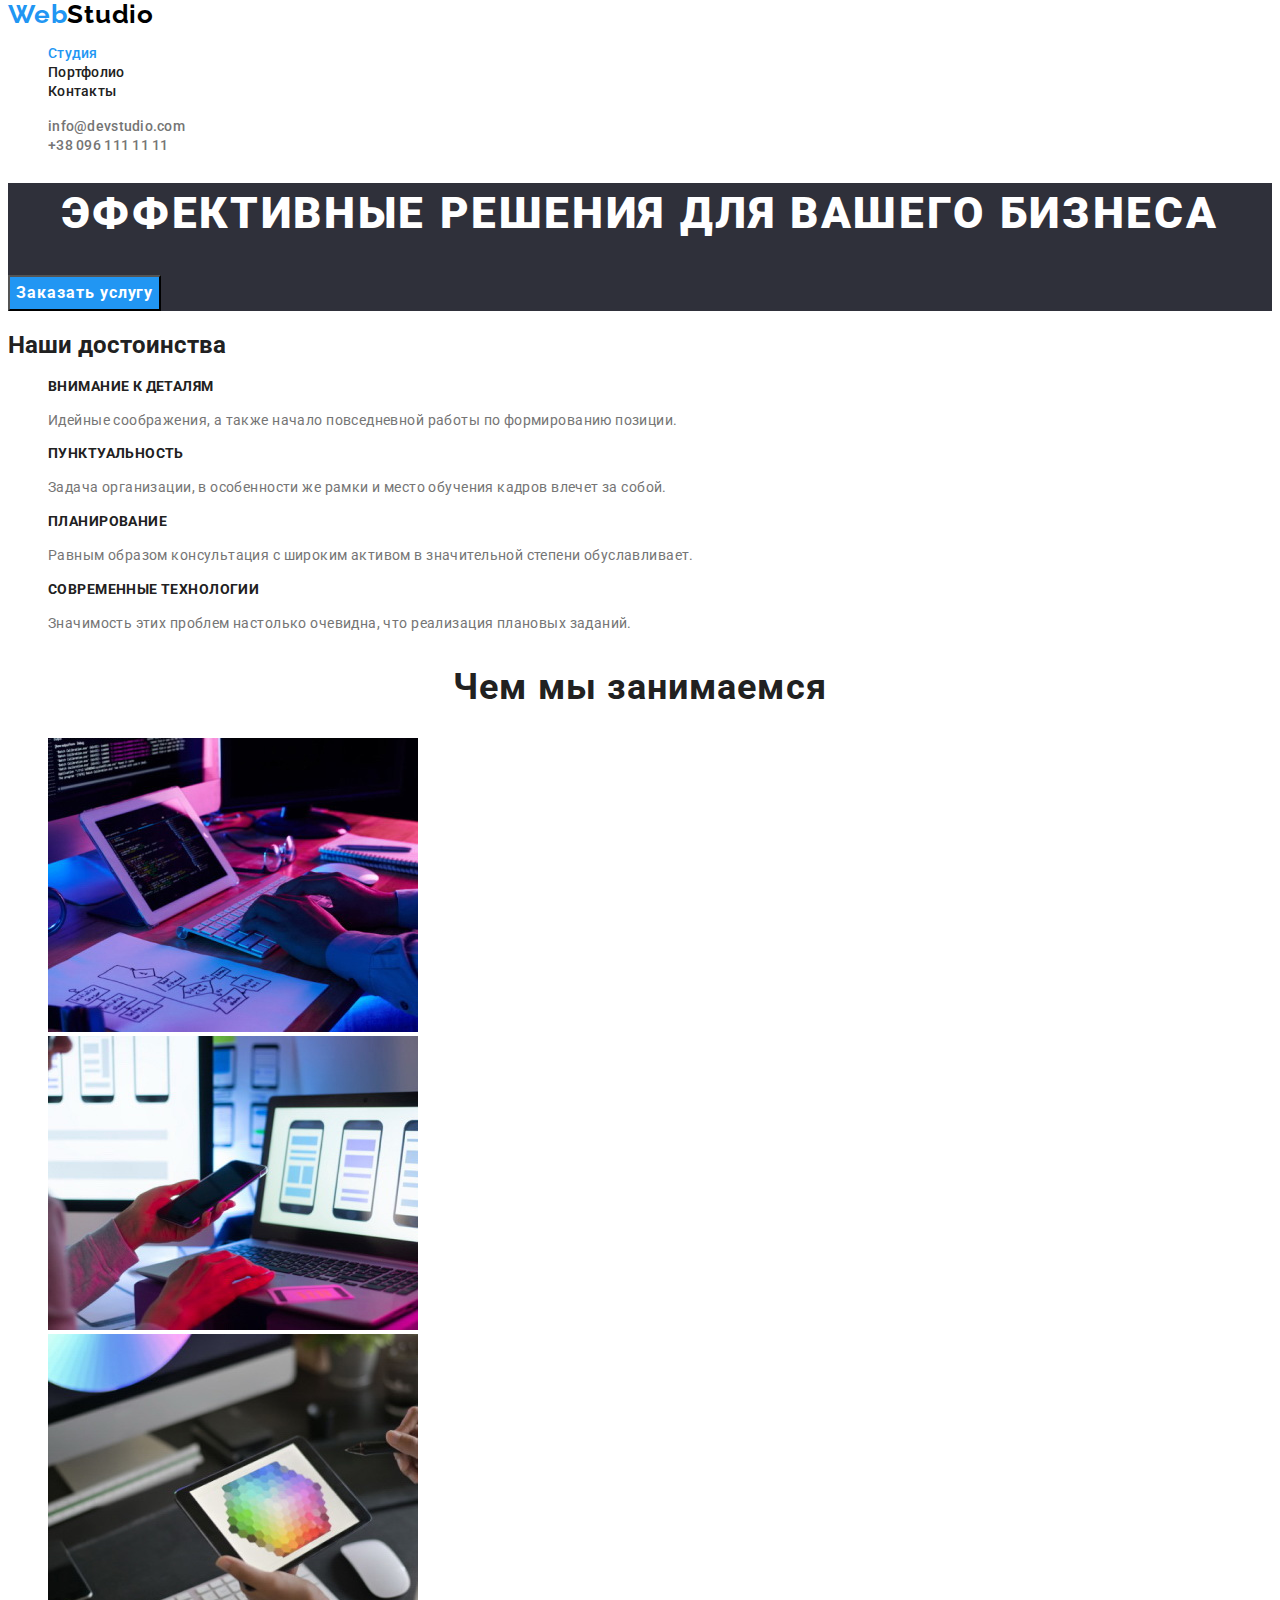
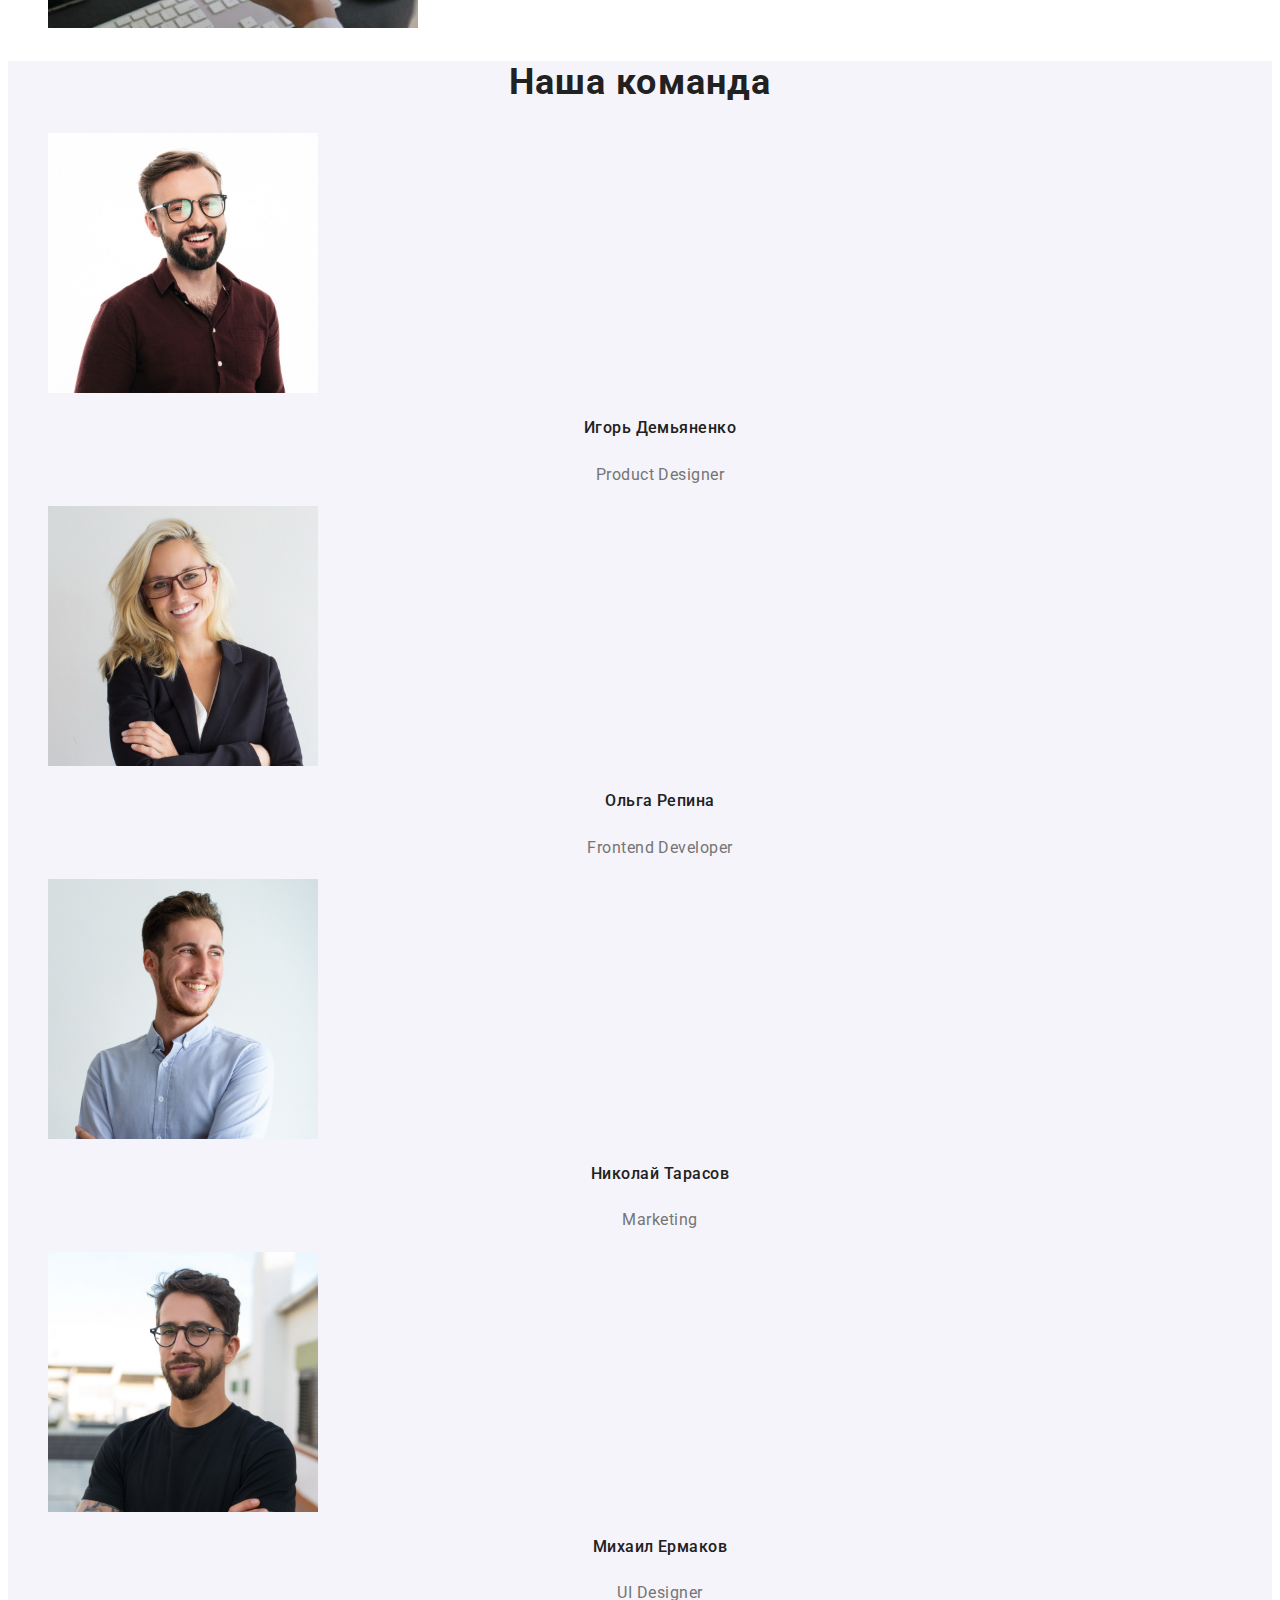
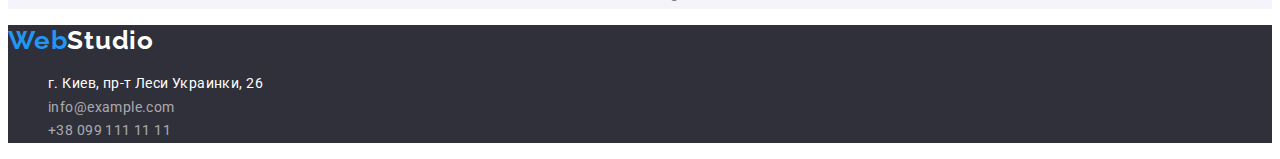
==== commit e7893cff: "fix problem" ====
--- a/index.html
+++ b/index.html
@@ -51,25 +51,24 @@
 
     <!-- Maine Features -->
 
-            <section class="features-section">
-            <h2 class="title">Наши достоинства</h2>
-        
-            <ul class="features-list">
-                <li class="features-item">
-                    <h3 class="features-title">Внимание к деталям</h3>
-                    <p class="features-paragraph">Идейные соображения, а также начало повседневной работы по формированию позиции.</p>
+            <section class="section">
+            <h2 class="section-title">Наши достоинства</h2>
+            <ul class="list">
+                <li class="item">
+                    <h3 class="title">Внимание к деталям</h3>
+                    <p class="paragraph">Идейные соображения, а также начало повседневной работы по формированию позиции.</p>
                 </li>
-                <li class="features-item">
-                    <h3 class="features-title">Пунктуальность</h3>
-                    <p class="features-paragraph">Задача организации, в особенности же рамки и место обучения кадров влечет за собой.</p>
+                <li class="item">
+                    <h3 class="title">Пунктуальность</h3>
+                    <p class="paragraph">Задача организации, в особенности же рамки и место обучения кадров влечет за собой.</p>
                 </li>
-                <li class="features-item">
-                    <h3 class="features-title">Планирование</h3>
-                    <p class="features-paragraph">Равным образом консультация с широким активом в значительной степени обуславливает.</p>
+                <li class="item">
+                    <h3 class="title">Планирование</h3>
+                    <p class="paragraph">Равным образом консультация с широким активом в значительной степени обуславливает.</p>
                 </li>
-                <li class="features-item">
-                    <h3 class="features-title">Современные технологии</h3>
-                    <p class="features-paragraph">Значимость этих проблем настолько очевидна, что реализация плановых заданий.</p>
+                <li class="item">
+                    <h3 class="title">Современные технологии</h3>
+                    <p class="paragraph">Значимость этих проблем настолько очевидна, что реализация плановых заданий.</p>
                 </li>
             </ul>
         </section>
@@ -77,7 +76,7 @@
     <!-- Maine What we do -->
 
         <section class="job-section">
-            <h2 class="job-title">Что мы делаем</h2>
+            <h2 class="job-title">Чем мы занимаемся</h2>
             <ul class="job-list">
                 <li class="job-item">
                     <img src="./images/1.jpg" alt="работа над проектировкой сайта" width="370">
@@ -126,7 +125,7 @@
             <a href="./index.html" class="footer-logo"><span class="footer-word">Web</span>Studio</a>
             <ul class="footer-list">
                 <li class="footer-item">
-                    <a href="https://www.google.com/maps/place/%D0%B1%D1%83%D0%BB.+%D0%9B%D0%B5%D1%81%D0%B8+%D0%A3%D0%BA%D1%80%D0%B0%D0%B8%D0%BD%D0%BA%D0%B8,+26,+%D0%9A%D0%B8%D0%B5%D0%B2,+02000/@50.4265807,30.5383858,17z/data=!3m1!4b1!4m5!3m4!1s0x40d4cf0e033ecbe9:0x57a4dffefec77da0!8m2!3d50.4265807!4d30.5383858" target="_blank" rel="noopener noreferrer">г. Киев, пр-т Леси Украинки, 26</a>
+                    <a href="https://www.google.com/maps/place/%D0%B1%D1%83%D0%BB.+%D0%9B%D0%B5%D1%81%D0%B8+%D0%A3%D0%BA%D1%80%D0%B0%D0%B8%D0%BD%D0%BA%D0%B8,+26,+%D0%9A%D0%B8%D0%B5%D0%B2,+02000/@50.4265807,30.5383858,17z/data=!3m1!4b1!4m5!3m4!1s0x40d4cf0e033ecbe9:0x57a4dffefec77da0!8m2!3d50.4265807!4d30.5383858" target="_blank" rel="noopener noreferrer" class="address">г. Киев, пр-т Леси Украинки, 26</a>
                 </li>
                 <li class="footer-item">
                     <a href="info@example.com" class="link">info@example.com</a>
--- a/css/styles.css
+++ b/css/styles.css
@@ -14,9 +14,9 @@
     list-style: none;
 }
         /* Header */
-.headerlogo {
+.header-logo {
     color: #000000;
-    font-family: Ralevay, sans-serif;
+    font-family: Raleway, sans-serif;
     font-weight: 700;
     font-size: 26px;
     line-height: 1.2px;
@@ -26,7 +26,7 @@
 .header-word {
     color: var(--accent-color);
 }
-.header-navigation a {
+.header-list a {
     color: var(--primary-text-color);
     font-weight: 500;
     font-size: 14px;
@@ -35,12 +35,12 @@
     text-decoration: none;
 }
 
-.header-navigation a:hover,
-.header-navigation a:focus {
-    color: var(--accent-color);
-}
-
-.header-navigation a.current {
+.header-list a:hover,
+.header-list a:focus {
+    color: var(--accent-color);
+}
+
+.header-list a.current {
     color: var(--accent-color);
 }
 .header-contact-list a {
@@ -62,7 +62,7 @@
     color: var(--white-color);
     background-color: #2F303A;
 }
-.hero-tittle {
+.hero-title {
     font-weight: 900;
     font-size: 44px;
     line-height: 1.4;
@@ -82,10 +82,10 @@
 }
 
 /* Features */
-.title {
-    color: var(--primary-text-color);
-}
-.features-list .features-title {
+.section-title {
+    color: var(--primary-text-color);
+}
+.list .title {
     color: var(--primary-text-color);
     font-weight: 700;
     font-size: 14px;
@@ -93,7 +93,7 @@
     letter-spacing: 0.03em;
     text-transform: uppercase;
 }
-.features-list .features-paragraph {
+.list .paragraph {
     color: var(--secondary-text-color);
     font-weight: 400;
     font-size: 14px;
@@ -115,6 +115,14 @@
 .team-section {
     background-color: #F5F4FA;
 }
+.team-title {
+    color: var(--primary-text-color);
+    font-weight: 700;
+    font-size: 36px;
+    line-height: 1.17;
+    text-align: center;
+    letter-spacing: 0.03em;
+}
 .team-list .team-item-title {
     color: var(--primary-text-color);
     font-weight: 500;
@@ -139,6 +147,7 @@
 .footer-logo {
     color: var(--white-color);
     font-family: Raleway, sans-serif;
+    font-style: normal;
     font-weight: 700;
     font-size: 26px;
     line-height: 1.2;
@@ -171,7 +180,6 @@
     color: var(--accent-color);
 }
 
-
          /* PORTFOLIO.HTML */
 
 /* Maine Model */
